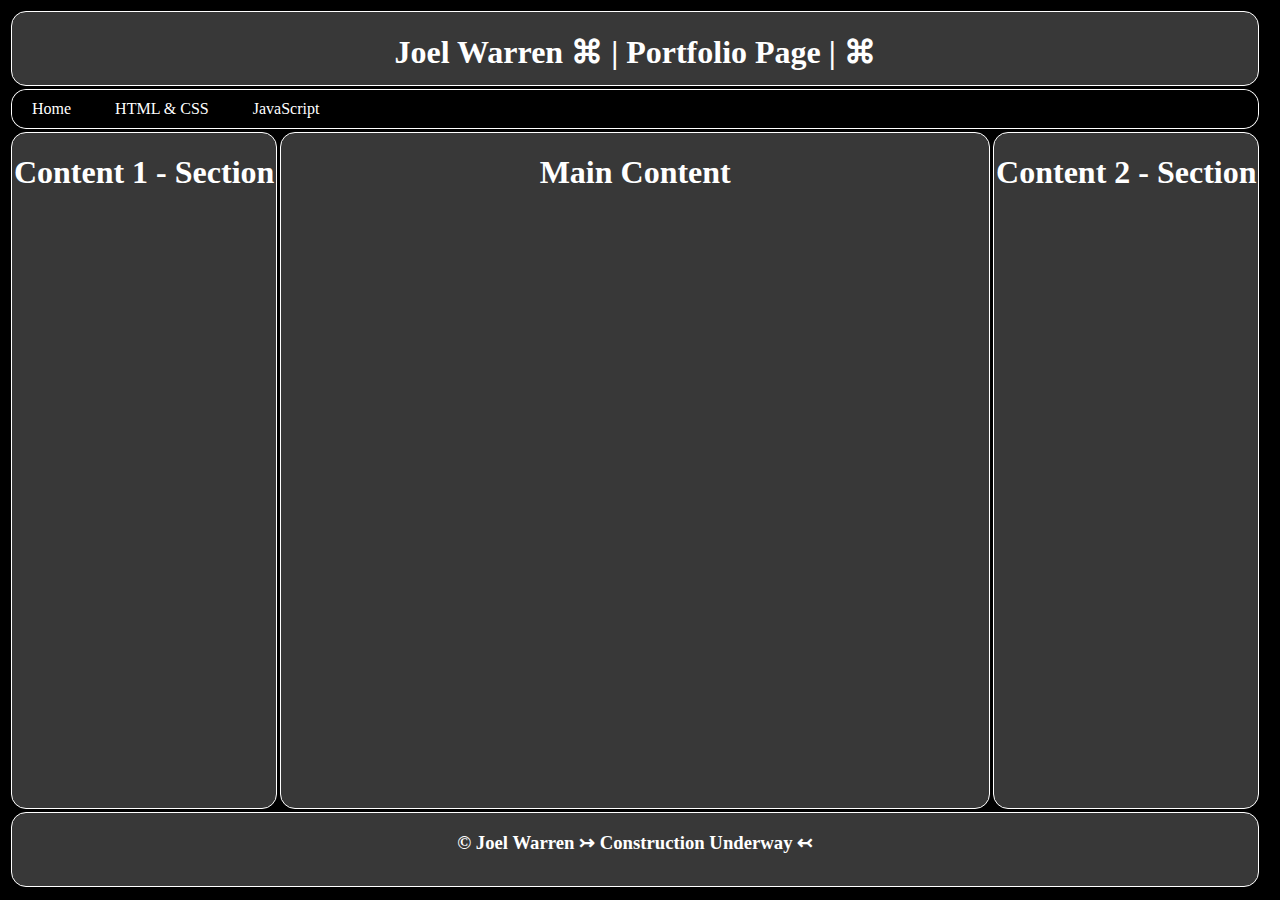
==== index.html @ 815d3c14 "SIte Updates to Index.html for CsharpDeveloper.io" ====
﻿<!DOCTYPE html>

<html lang="en" xmlns="http://www.w3.org/1999/xhtml">
<head>
    <meta charset="utf-8" />
    <title>Joel Warren's Portfolio Site</title>
    <link rel="stylesheet" type="text/css" href="mainv1.0.css" />
</head>

<body>
    <header class="mainHeader">
        <h1>Joel Warren &#8984; | Portfolio Page | &#8984;</h1>
    </header>
    <nav class="navigation">
        <ul>
            <li><a href="#">Home</a></li>
            <li>
                <a href="#">HTML & CSS</a>
                <ul>
                    <li><a href="./FrontEndDevelopmentD277/D277Main.html">Front End Development D277</a></li>
                </ul>
            </li>
            <li>
                <a href="#">JavaScript</a>
                <ul>
                    <li><a href="./JavaScriptD280/D280Main.html">JavaScript D280</a></li>
                    <li><a href="#">IN PROGRESS: JavaScript BlackJack</a></li>
                    <li><a href="#">IN PROGRESS: JavaScript Poker</a></li>
                    <li><a href="#">IN PROGRESS: JavaScript Phase10</a></li>
                </ul>
            </li>
        </ul>
    </nav>
    <section class="content1">
        <article>
            <h1>Content 1 - Section</h1>
        </article>
    </section>
    <main class="mainContent">
        <h1>Main Content</h1>
    </main>
    <section class="content2">
        <article>
            <h1>Content 2 - Section</h1>
        </article>
    </section>
    <footer>
        <h3>&copy; Joel Warren &#8611; Construction Underway &#8610; </h3>
    </footer>

</body>
</html>
---- mainv1.0.css ----
/*CSharpDeveloper.io Site Main CSS file*/

/*Variables Section (ROOT)*/
:root {
    /*Radius Controls Variables*/
    --borderRadius: 15px;
    --border: 1px solid #ffffff;
    /*Color Scheme Variables*/
    --backGroundColor: #383838;
    /*Header Variables*/
    --headerHeight: 75px;
    /*Navigation Variables*/
    --navHeight: 40px;
    /*Body Variables*/
    /*Content 1 (left Column) Variables*/
    /*Main Variables*/
    /*Content 2 (right Column) Variables*/
    /*Footer Variables*/
    --footerHeight: 75px;
}
/* ############################################################################################### */

/*Main Header Layout*/
.mainHeader {
    border-radius: var(--borderRadius);
    border: var(--border);
    background-color: var(--backGroundColor);
    grid-column-start: 1;
    grid-column-end: 4;
}
/* Main Body Layout*/
body {
    background-color: black;
    width: 98vw;
    height: 98vh;
    display: grid;
    grid-template-columns: .75fr 2fr .75fr;
    grid-template-rows: var(--headerHeight) var(--navHeight) 1fr var(--footerHeight);
    gap: 3px;
    padding: 3px;
    box-sizing: border-box;
    font-weight: 100;
    color: white;
    text-align: center;
}
/*Navigation Layout*/
.navigation {
    border-radius: var(--borderRadius);
    border: var(--border);
    background-color: var(--backGroundColor);
    grid-column-start: 1;
    grid-column-end: 4;
    position:relative;
    z-index:999;
    text-align:left;

}
.navigation ul{
    list-style-type:none;
    margin:0px;
    padding:0px;
    border-radius: var(--borderRadius);
    background-color:#000000;
}
.navigation li{
    display:inline-block;
}
.navigation li a{
    color:white;
    display:block;
    padding:10px 20px;
    text-decoration:none;
}
.navigation ul ul{
    position:absolute;
    top:100%;
    display:none;
}
.navigation ul ul li{
    display:block;
}
.navigation li:hover ul{
    display:block;
}
.navigation ul ul li a:hover{
    background-color: var(--backGroundColor);
    border-radius: var(--borderRadius);
    border: var(--border);
}
/*Content 1 - Left Column*/
.content1 {
    border-radius: var(--borderRadius);
    border: var(--border);
    background-color: var(--backGroundColor);
}
/*Main Layout - Column 2*/
.mainContent {
    border-radius: var(--borderRadius);
    border: var(--border);
    background-color: var(--backGroundColor);
}
/*Content 2 - Column 4*/
.content2 {
    border-radius: var(--borderRadius);
    border: var(--border);
    background-color: var(--backGroundColor);
}
/*Footer Layout*/
footer {
    border-radius: var(--borderRadius);
    border: var(--border);
    background-color: var(--backGroundColor);
    grid-column-start: 1;
    grid-column-end: 4;
}

/* ############################################################################################### */
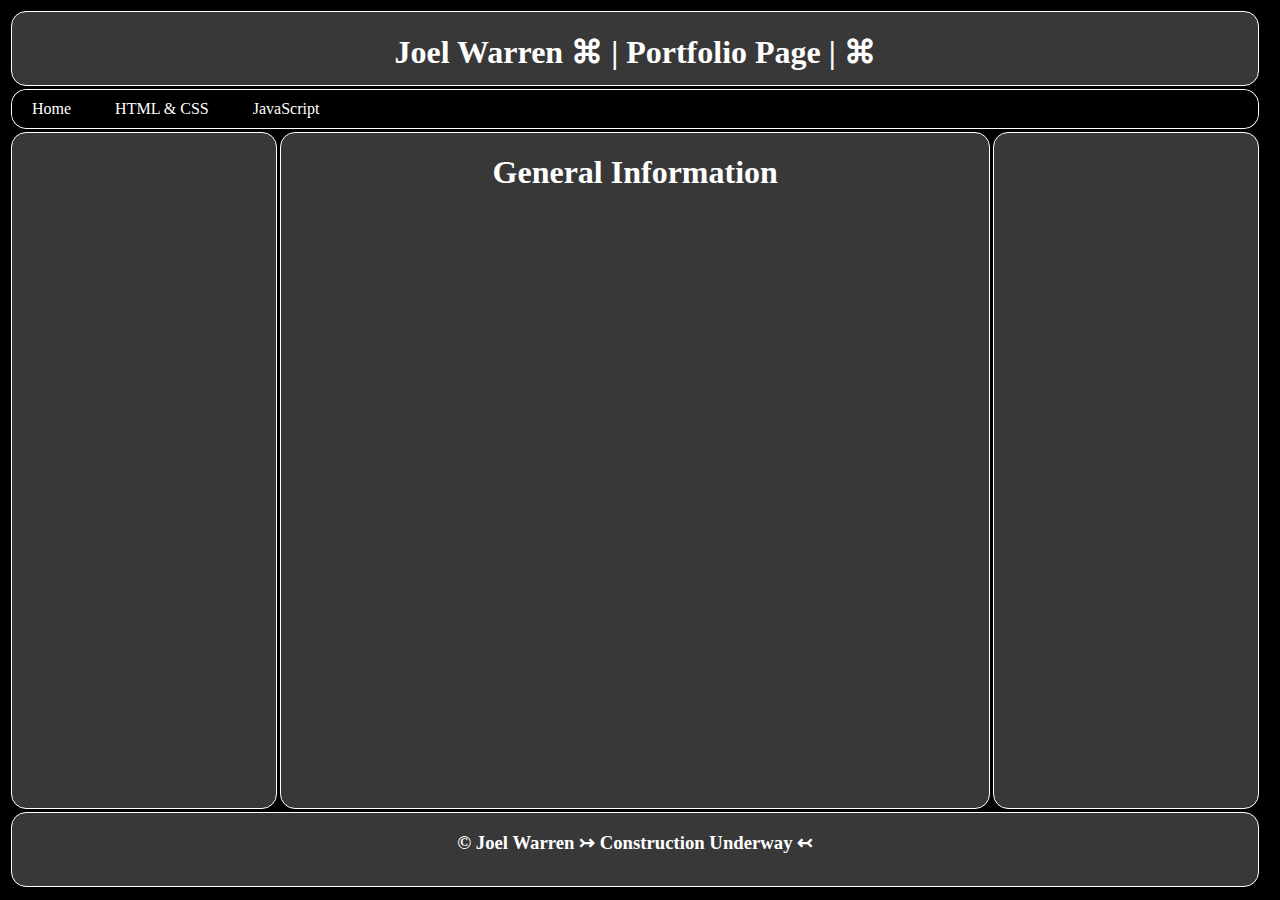
==== commit 3ded3f7a: "General Info Update" ====
--- a/index.html
+++ b/index.html
@@ -33,15 +33,15 @@
     </nav>
     <section class="content1">
         <article>
-            <h1>Content 1 - Section</h1>
+            <h1></h1>
         </article>
     </section>
     <main class="mainContent">
-        <h1>Main Content</h1>
+        <h1>General Information</h1>
     </main>
     <section class="content2">
         <article>
-            <h1>Content 2 - Section</h1>
+            <h1></h1>
         </article>
     </section>
     <footer>
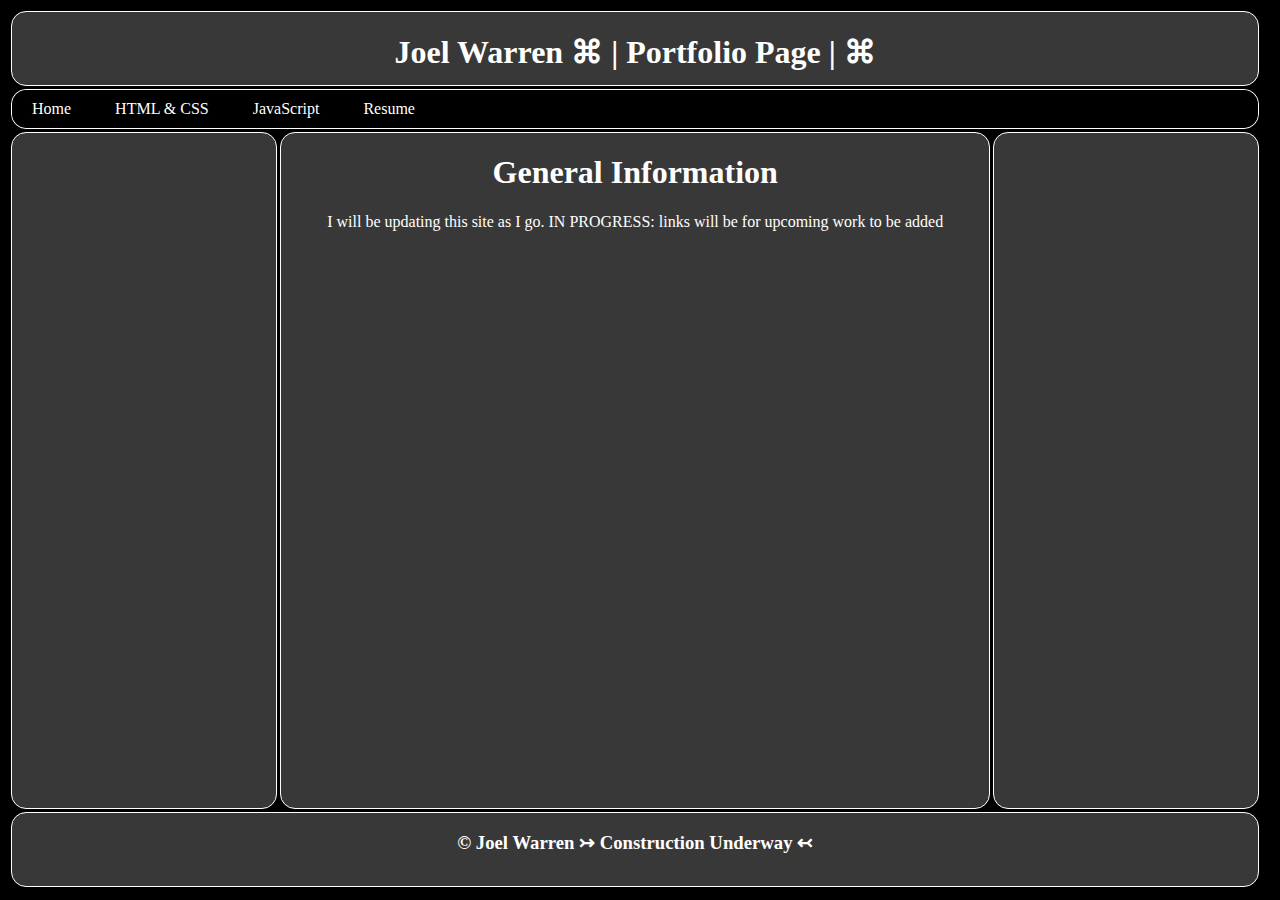
==== commit 1a36bea1: "Links Updates to index.html" ====
--- a/index.html
+++ b/index.html
@@ -29,6 +29,12 @@
                     <li><a href="#">IN PROGRESS: JavaScript Phase10</a></li>
                 </ul>
             </li>
+            <li>
+                <a href="#">Resume</a>
+                <ul>
+                    <li><a href="#">IN PROGRESS: Resume</a></li>
+                </ul>
+            </li>
         </ul>
     </nav>
     <section class="content1">
@@ -38,6 +44,7 @@
     </section>
     <main class="mainContent">
         <h1>General Information</h1>
+        <p>I will be updating this site as I go. IN PROGRESS: links will be for upcoming work to be added</p>
     </main>
     <section class="content2">
         <article>
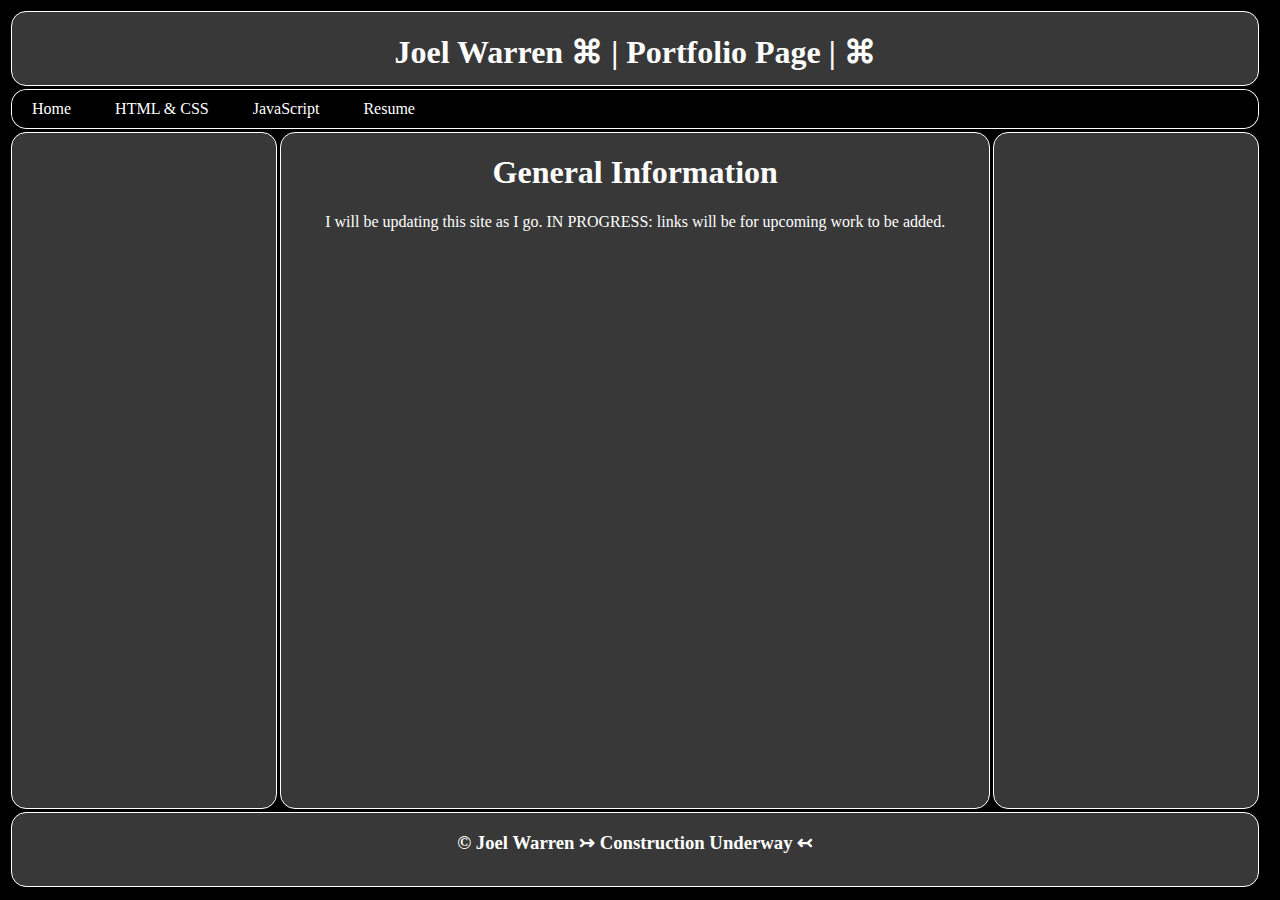
==== commit 631feebd: "./" ====
--- a/index.html
+++ b/index.html
@@ -44,7 +44,7 @@
     </section>
     <main class="mainContent">
         <h1>General Information</h1>
-        <p>I will be updating this site as I go. IN PROGRESS: links will be for upcoming work to be added</p>
+        <p>I will be updating this site as I go. IN PROGRESS: links will be for upcoming work to be added.</p>
     </main>
     <section class="content2">
         <article>
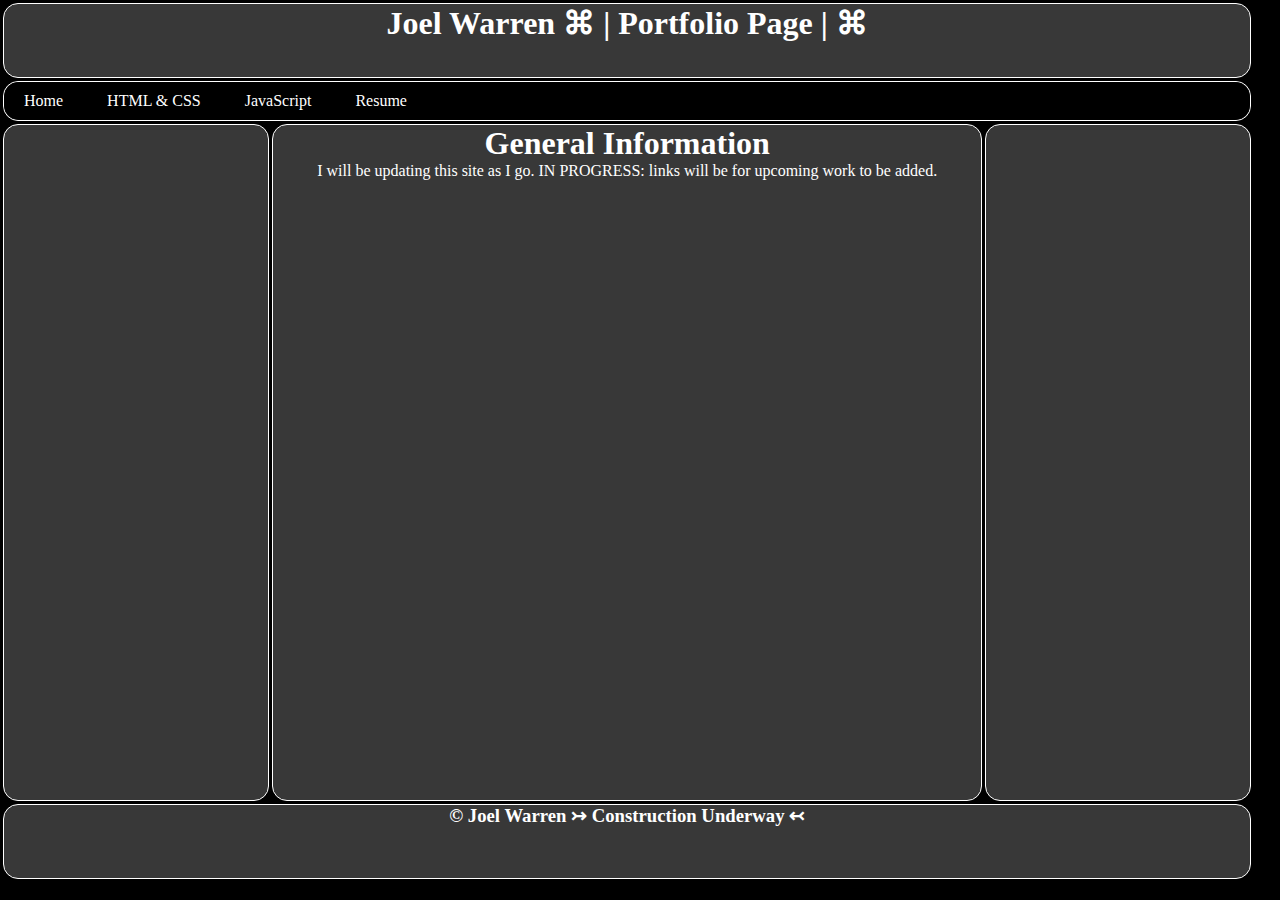
==== commit 6e4c4201: "CSS Change + cache buster CSS file rename" ====
--- a/index.html
+++ b/index.html
@@ -4,7 +4,7 @@
 <head>
     <meta charset="utf-8" />
     <title>Joel Warren's Portfolio Site</title>
-    <link rel="stylesheet" type="text/css" href="mainv1.0.css" />
+    <link rel="stylesheet" type="text/css" href="mainv1.1.css" />
 </head>
 
 <body>
--- a/mainv1.1.css
+++ b/mainv1.1.css
@@ -0,0 +1,122 @@
+/*CSharpDeveloper.io Site Main CSS file*/
+
+/*Variables Section (ROOT)*/
+:root {
+    /*Radius Controls Variables*/
+    --borderRadius: 15px;
+    --border: 1px solid #ffffff;
+    /*Color Scheme Variables*/
+    --backGroundColor: #383838;
+    /*Header Variables*/
+    --headerHeight: 75px;
+    /*Navigation Variables*/
+    --navHeight: 40px;
+    /*Body Variables*/
+    /*Content 1 (left Column) Variables*/
+    /*Main Variables*/
+    /*Content 2 (right Column) Variables*/
+    /*Footer Variables*/
+    --footerHeight: 75px;
+}
+/* ############################################################################################### */
+/* CSS RESET*/
+* {
+    margin: 0;
+    padding: 0;
+}
+
+/*Main Header Layout*/
+.mainHeader {
+    border-radius: var(--borderRadius);
+    border: var(--border);
+    background-color: var(--backGroundColor);
+    grid-column-start: 1;
+    grid-column-end: 4;
+}
+/* Main Body Layout*/
+body {
+    background-color: black;
+    width: 98vw;
+    height: 98vh;
+    display: grid;
+    grid-template-columns: .75fr 2fr .75fr;
+    grid-template-rows: var(--headerHeight) var(--navHeight) 1fr var(--footerHeight);
+    gap: 3px;
+    padding: 3px;
+    box-sizing: border-box;
+    font-weight: 100;
+    color: white;
+    text-align: center;
+}
+/*Navigation Layout*/
+.navigation {
+    border-radius: var(--borderRadius);
+    border: var(--border);
+    background-color: var(--backGroundColor);
+    grid-column-start: 1;
+    grid-column-end: 4;
+    position:relative;
+    z-index:999;
+    text-align:left;
+
+}
+.navigation ul{
+    list-style-type:none;
+    margin:0px;
+    padding:0px;
+    border-radius: var(--borderRadius);
+    background-color:#000000;
+}
+.navigation li{
+    display:inline-block;
+}
+.navigation li a{
+    color:white;
+    display:block;
+    padding:10px 20px;
+    text-decoration:none;
+}
+.navigation ul ul{
+    position:absolute;
+    top:100%;
+    display:none;
+}
+.navigation ul ul li{
+    display:block;
+}
+.navigation li:hover ul{
+    display:block;
+}
+.navigation ul ul li a:hover{
+    background-color: var(--backGroundColor);
+    border-radius: var(--borderRadius);
+    border: var(--border);
+}
+/*Content 1 - Left Column*/
+.content1 {
+    border-radius: var(--borderRadius);
+    border: var(--border);
+    background-color: var(--backGroundColor);
+}
+/*Main Layout - Column 2*/
+.mainContent {
+    border-radius: var(--borderRadius);
+    border: var(--border);
+    background-color: var(--backGroundColor);
+}
+/*Content 2 - Column 4*/
+.content2 {
+    border-radius: var(--borderRadius);
+    border: var(--border);
+    background-color: var(--backGroundColor);
+}
+/*Footer Layout*/
+footer {
+    border-radius: var(--borderRadius);
+    border: var(--border);
+    background-color: var(--backGroundColor);
+    grid-column-start: 1;
+    grid-column-end: 4;
+}
+
+/* ############################################################################################### */